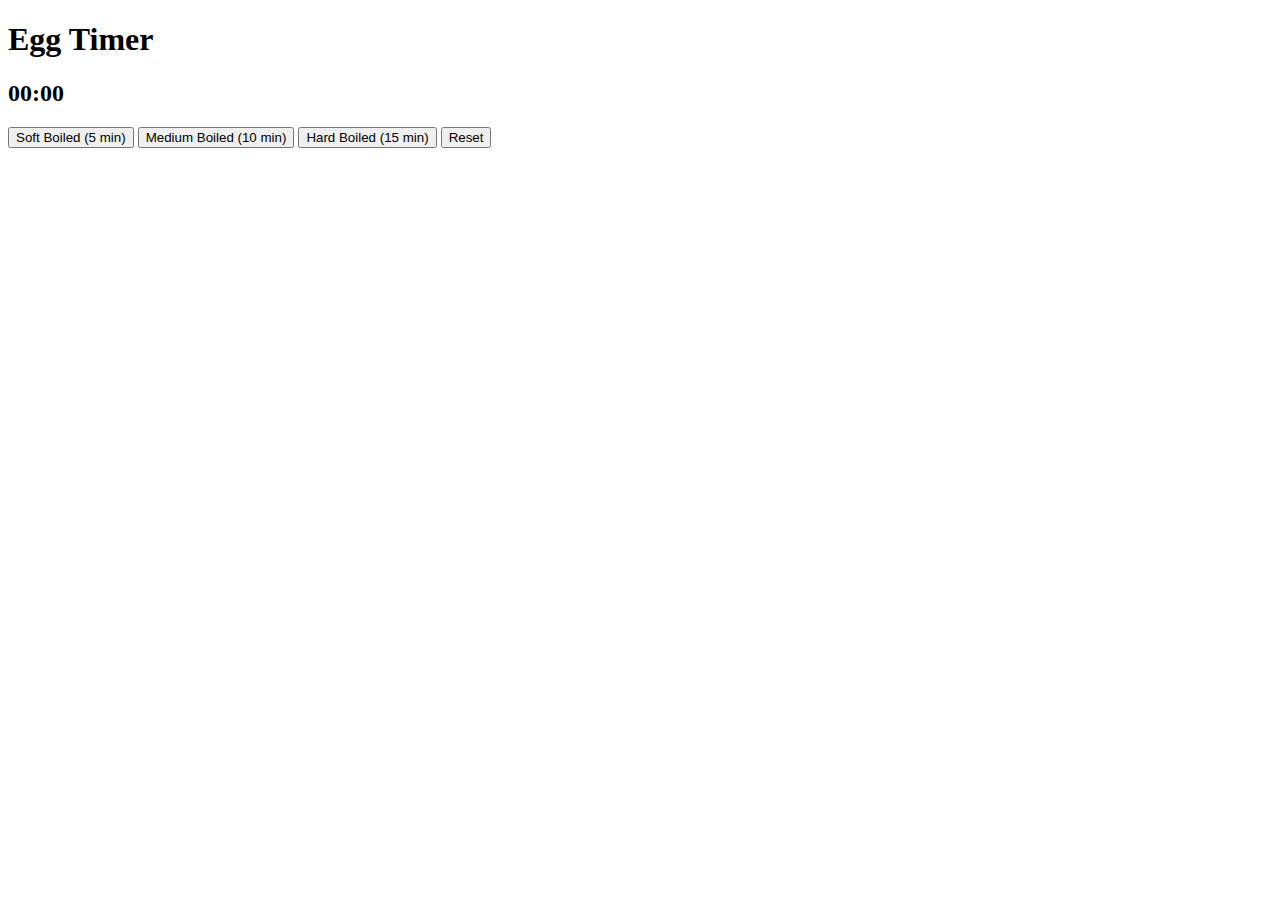
==== EggTimer.html @ 7e188a01 "first" ====
<!DOCTYPE html>
<html lang="en">
<head>
    <meta charset="UTF-8">
    <meta name="viewport" content="width=device-width, initial-scale=1.0">
    <audio id="notification-sound" src="bubblepop.mp3" preload="auto"></audio>
    <audio id="notification-sound-continue" src="bellsound.mp3" preload="auto"></audio>
    <title>Egg timer</title>
</head>
<body>
    <h1>Egg Timer</h1>
    <h2 id="timerDisplay">00:00</h2>
    <button onclick="startTimer(300)">Soft Boiled (5 min)</button>
    <button onclick="startTimer(600)">Medium Boiled (10 min)</button>
    <button onclick="startTimer(900)">Hard Boiled (15 min)</button>
    <button onclick="resetTimer()">Reset</button>
    <script src="script.js"></script>
</body>
</html>
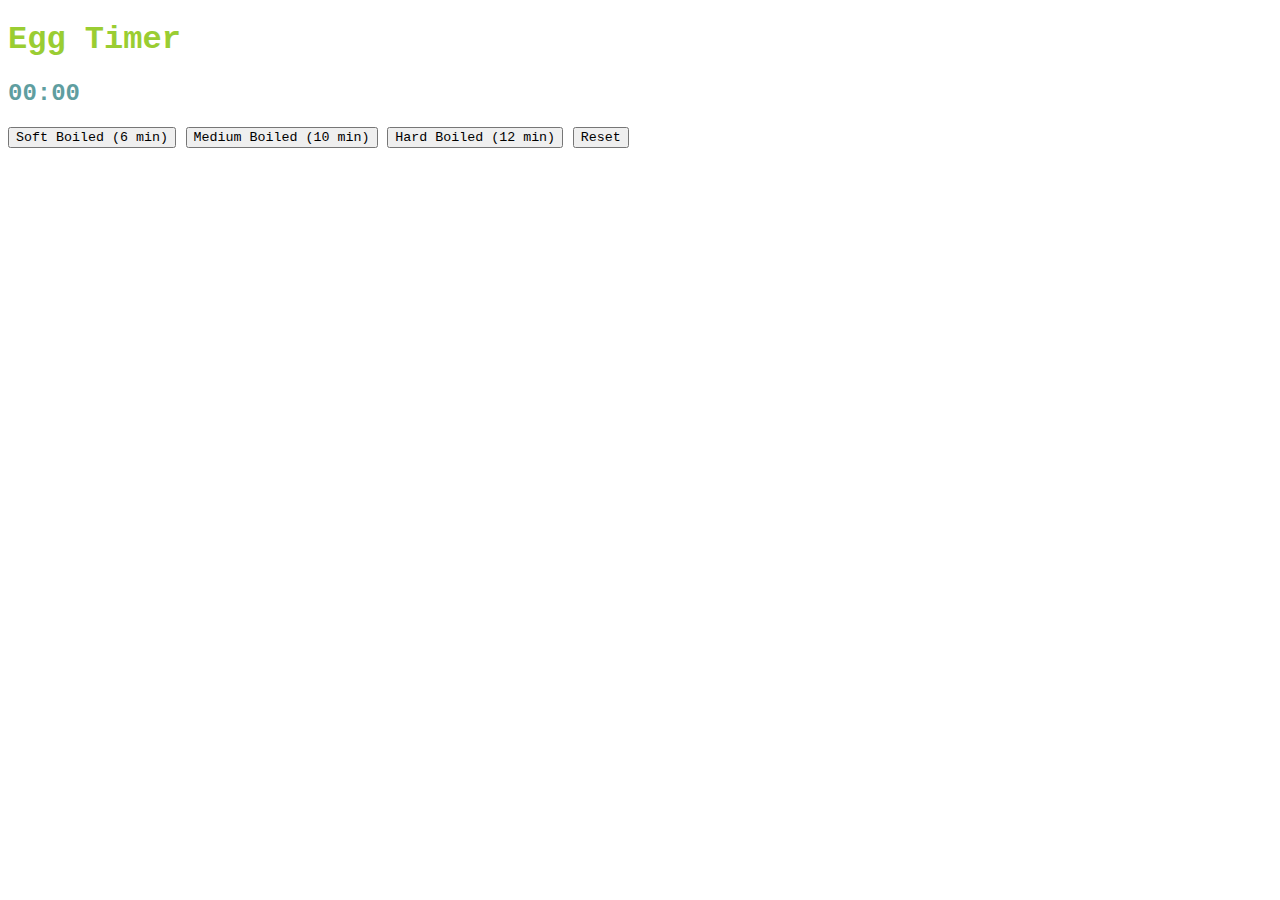
==== commit faa065db: "update" ====
--- a/EggTimer.html
+++ b/EggTimer.html
@@ -3,16 +3,20 @@
 <head>
     <meta charset="UTF-8">
     <meta name="viewport" content="width=device-width, initial-scale=1.0">
-    <audio id="notification-sound" src="bubblepop.mp3" preload="auto"></audio>
-    <audio id="notification-sound-continue" src="bellsound.mp3" preload="auto"></audio>
+    <link rel="stylesheet" type="text/css" href="./eggTimer.css">
+    <audio id="notification-sound" src="./bubblepop.mp3" preload="auto"></audio>
+    <audio id="notification-sound-continue" src="./bellsound.mp3" preload="auto"></audio>
+    <link rel="preconnect" href="https://fonts.googleapis.com">
+    <link rel="preconnect" href="https://fonts.gstatic.com" crossorigin>
+    <link href="https://fonts.googleapis.com/css2?family=Courier+Prime:ital,wght@0,400;0,700;1,400;1,700&display=swap" rel="stylesheet">
     <title>Egg timer</title>
 </head>
 <body>
     <h1>Egg Timer</h1>
-    <h2 id="timerDisplay">00:00</h2>
-    <button onclick="startTimer(300)">Soft Boiled (5 min)</button>
+    <h2 class="timerDisplay" id="timerDisplay">00:00</h2>
+    <button onclick="startTimer(360)">Soft Boiled (6 min)</button>
     <button onclick="startTimer(600)">Medium Boiled (10 min)</button>
-    <button onclick="startTimer(900)">Hard Boiled (15 min)</button>
+    <button onclick="startTimer(720)">Hard Boiled (12 min)</button>
     <button onclick="resetTimer()">Reset</button>
     <script src="script.js"></script>
 </body>
--- a/eggTimer.css
+++ b/eggTimer.css
@@ -0,0 +1,14 @@
+body{
+    font-family: 'Courier New', Courier, monospace;
+}
+/* google font */
+
+h1{
+    color: yellowgreen;
+}
+button{
+    font-family: 'Courier New', Courier, monospace;
+}
+.timerDisplay{
+    color: cadetblue;
+}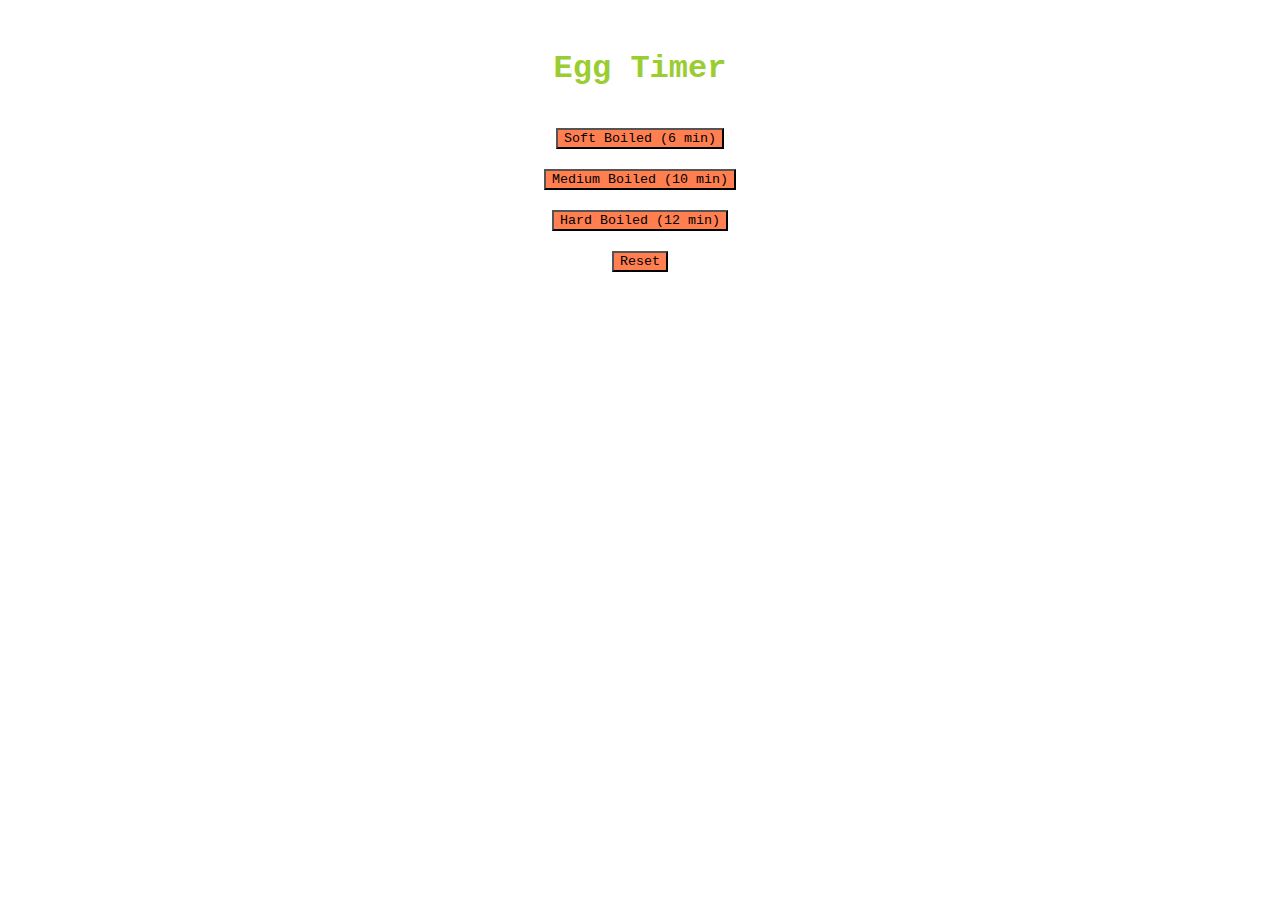
==== commit 15bb5dda: "update" ====
--- a/EggTimer.html
+++ b/EggTimer.html
@@ -13,11 +13,16 @@
 </head>
 <body>
     <h1>Egg Timer</h1>
-    <h2 class="timerDisplay" id="timerDisplay">00:00</h2>
-    <button onclick="startTimer(360)">Soft Boiled (6 min)</button>
-    <button onclick="startTimer(600)">Medium Boiled (10 min)</button>
-    <button onclick="startTimer(720)">Hard Boiled (12 min)</button>
+    <h2 class="timerDisplay" id="timerDisplay" style="display: none">00:00</h2>
+    <div class="buttons">
+    <button class="buttonSoft" onclick="startTimer(3)">Soft Boiled (6 min)</button>
+    <br />
+    <button class="buttonMedium" onclick="startTimer(600)">Medium Boiled (10 min)</button>
+    <br />
+    <button class="buttonHard" onclick="startTimer(720)">Hard Boiled (12 min)</button>
+    <br />
     <button onclick="resetTimer()">Reset</button>
+    </div>
     <script src="script.js"></script>
 </body>
 </html>--- a/eggTimer.css
+++ b/eggTimer.css
@@ -1,13 +1,30 @@
 body{
+    margin: 50px;
     font-family: 'Courier New', Courier, monospace;
+    text-align: center;
 }
 /* google font */
 
 h1{
     color: yellowgreen;
 }
+h2{
+    padding: 20px;
+}
+.buttons{
+    padding: 20px;
+}
 button{
     font-family: 'Courier New', Courier, monospace;
+    cursor: pointer;
+    margin-bottom: 20px;
+    background-color: coral;
+}
+button:hover{
+    background-color: aqua;
+}
+button:focus{
+    background-color: blue;
 }
 .timerDisplay{
     color: cadetblue;
